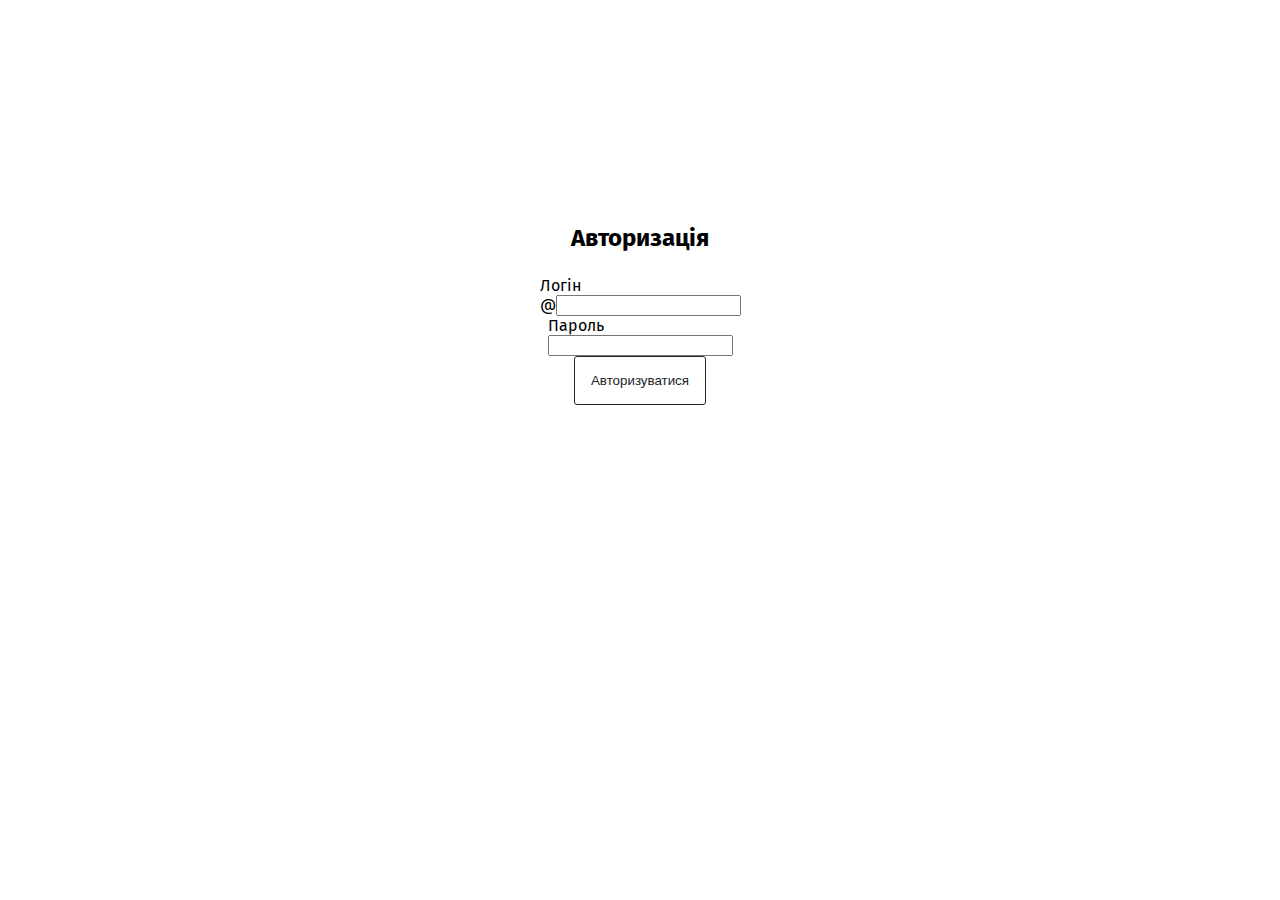
==== admin-auth/index.html @ 15e78734 "first commit" ====
<!DOCTYPE html>
<html lang="en">
<head>
    <meta charset="UTF-8">
    <meta http-equiv="X-UA-Compatible" content="IE=edge">
    <meta name="viewport" content="width=device-width, initial-scale=1.0">
    <!--BOOTSTRAP-->
    <link href="https://cdn.jsdelivr.net/npm/bootstrap@5.1.3/dist/css/bootstrap.min.css" rel="stylesheet" integrity="sha384-1BmE4kWBq78iYhFldvKuhfTAU6auU8tT94WrHftjDbrCEXSU1oBoqyl2QvZ6jIW3" crossorigin="anonymous">
    <script src="https://cdn.jsdelivr.net/npm/bootstrap@5.1.3/dist/js/bootstrap.bundle.min.js" integrity="sha384-ka7Sk0Gln4gmtz2MlQnikT1wXgYsOg+OMhuP+IlRH9sENBO0LRn5q+8nbTov4+1p" crossorigin="anonymous"></script>
    <link rel="stylesheet" href="https://cdn.jsdelivr.net/npm/bootstrap-icons@1.8.3/font/bootstrap-icons.css">
    <!--GOOGLE FONTS-->
    <link rel="preconnect" href="https://fonts.googleapis.com">
    <link rel="preconnect" href="https://fonts.gstatic.com" crossorigin>
    <link href="https://fonts.googleapis.com/css2?family=Fira+Sans:wght@300;400&display=swap" rel="stylesheet">
    <!--CSS-->
    <link rel="stylesheet" href="../css/admin.css">
    <link rel="stylesheet" href="../css/admin.css.map">
    <title>Авторизація в Адмін-панель</title>
</head>
<body>
    <main class="container-md">
        <div class="auth">
            <h2>Авторизація</h2>
            <form class="row g-3 needs-validation" novalidate>
                <div class="col-md-4">
                    <label for="validationLogin" class="form-label">Логін</label>
                    <div class="input-group">
                        <span class="input-group-text" id="login">@</span>
                        <input type="text" class="form-control" id="validationLogin"  aria-describedby="login" required>
                    </div>
                </div>
                <div class="col-md-4">
                    <label for="validationPassword" class="form-label">Пароль</label>
                    <div class="input-group">
                      <input type="password" class="form-control" id="validationPassword" required>
                    </div>
                </div>
                <div class="col-12">
                  <button class="dark" type="submit">Авторизуватися</button>
                </div>
            </form>
        </div>
    </main>
    <script src="../js/admin-auth.js"></script>
</body>
</html>
---- css/admin.css ----
body {
  font-family: 'Fira Sans', sans-serif;
}

body main h1 {
  padding-top: 16px;
}

body main h2 {
  text-align: center;
  margin-bottom: 1em;
}

@media screen and (max-width: 1024px) {
  body main h2 {
    font-size: 32px;
  }
}

body main .auth {
  position: relative;
  top: 20vh;
  padding: 16px;
}

body main .auth form {
  display: -webkit-box;
  display: -ms-flexbox;
  display: flex;
  -webkit-box-pack: center;
      -ms-flex-pack: center;
          justify-content: center;
  -webkit-box-orient: vertical;
  -webkit-box-direction: normal;
      -ms-flex-direction: column;
          flex-direction: column;
  -webkit-box-align: center;
      -ms-flex-align: center;
          align-items: center;
}

body main .auth form div:last-child {
  display: -webkit-box;
  display: -ms-flexbox;
  display: flex;
  -webkit-box-pack: center;
      -ms-flex-pack: center;
          justify-content: center;
}

body main .auth form div button {
  outline: none;
  background: none;
  border-radius: 3px;
  padding: 16px;
  color: #212529;
  border: 1px solid #212529;
}

body main .auth form div button:hover {
  background: #212529;
  color: white;
}

body main .padding {
  padding-top: 3em;
}

body main .list {
  display: -webkit-box;
  display: -ms-flexbox;
  display: flex;
  -ms-flex-wrap: wrap;
      flex-wrap: wrap;
  -webkit-box-pack: space-evenly;
      -ms-flex-pack: space-evenly;
          justify-content: space-evenly;
}

@media screen and (max-width: 1024px) {
  body main .list {
    -webkit-box-pack: center;
        -ms-flex-pack: center;
            justify-content: center;
  }
}

body main .list .card {
  min-width: 25vw;
  margin-bottom: 1em;
}

body main .list .card .card-body {
  display: -webkit-box;
  display: -ms-flexbox;
  display: flex;
  -webkit-box-pack: justify;
      -ms-flex-pack: justify;
          justify-content: space-between;
  padding: 0rem !important;
}

body main .list .card .card-body div {
  padding: 1rem;
}

body main .list .card .card-body div.firstPart {
  display: -webkit-box;
  display: -ms-flexbox;
  display: flex;
  border-right: 1px solid #e6e6e6;
  -webkit-box-align: center;
      -ms-flex-align: center;
          align-items: center;
}

body main .list .card .card-body div.firstPart div {
  display: -webkit-box;
  display: -ms-flexbox;
  display: flex;
}

body main .list .card .card-body div.secondPart {
  display: -webkit-box;
  display: -ms-flexbox;
  display: flex;
  -webkit-box-orient: vertical;
  -webkit-box-direction: normal;
      -ms-flex-direction: column;
          flex-direction: column;
}

body main .list .card .card-body div.secondPart span i {
  font-size: 24px;
}

body main .list .card .card-body div.secondPart span i.bi-trash-fill:hover {
  color: #dc3545;
}

body main .list .card .card-body div.secondPart span i.bi-check2:hover {
  color: #198754;
}

body main .statisticDiv {
  display: -webkit-box;
  display: -ms-flexbox;
  display: flex;
  -webkit-box-pack: space-evenly;
      -ms-flex-pack: space-evenly;
          justify-content: space-evenly;
}
/*# sourceMappingURL=admin.css.map */
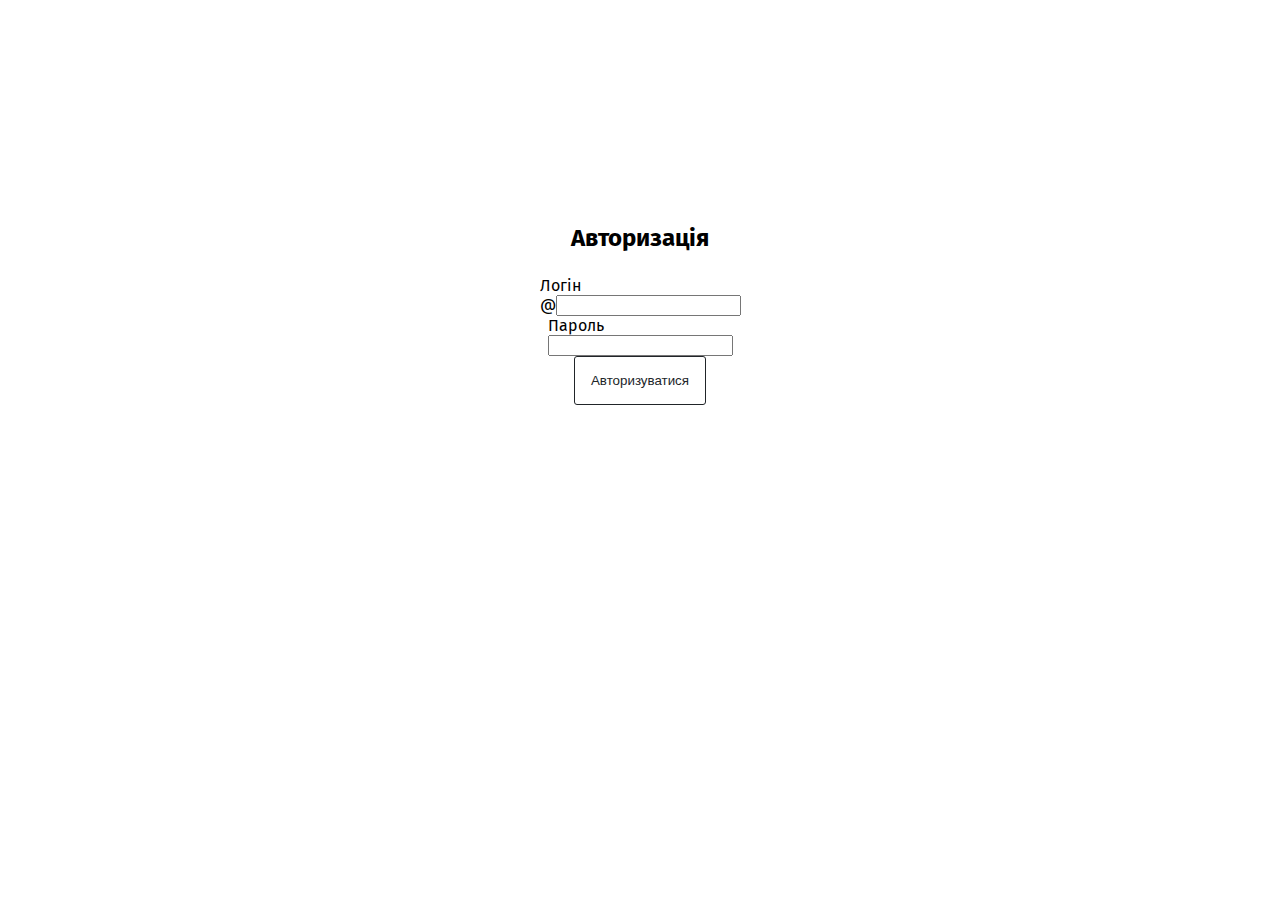
==== commit e5dccb41: "1" ====
--- a/admin-auth/index.html
+++ b/admin-auth/index.html
@@ -1,5 +1,5 @@
 <!DOCTYPE html>
-<html lang="en">
+<html lang="uk">
 <head>
     <meta charset="UTF-8">
     <meta http-equiv="X-UA-Compatible" content="IE=edge">
